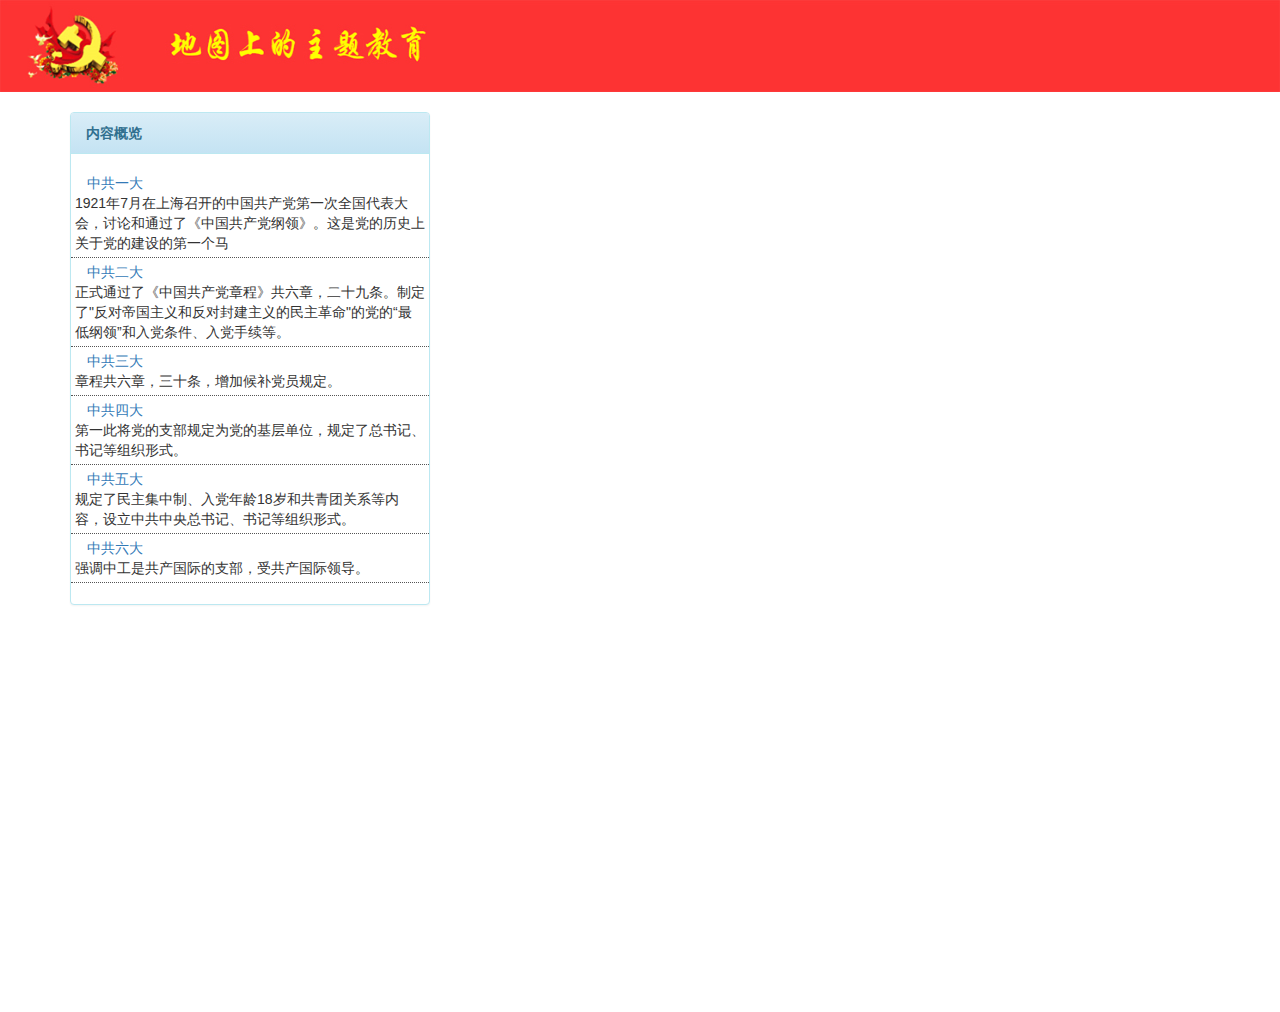
==== 回顾使命/index.html @ e068e390 "初次" ====
<!DOCTYPE html>
<html>
  <head>
    <meta charset="utf-8">
    <title>回顾使命</title>
    <meta http-equiv="Content-Type" content="text/html; charset=utf-8">
    
    <link rel="stylesheet" type="text/css" href="./js/normalize.css" />
    <link rel="stylesheet" href="./js/default.css" type="text/css" />
    <link href="./js/bootstrap.min.css" rel="stylesheet" type="text/css" />
    <link href="./js/bootstrap-theme.min.css" rel="stylesheet" type="text/css" />
    <link href="./js/site.css" rel="stylesheet" type="text/css" />
    <link href="./js/style.css" rel="stylesheet" type="text/css" />
    <link href="./js/1.css" rel="stylesheet" type="text/css" />

    
    <script src="./js/bootstrap.min.js"></script>
    <script src="./js/echarts.js"></script>
    
    <script src="http://api.map.baidu.com/api?v=2.0&ak=G8wInAMReGu4hWrcXc7zMecW6e5YUS92"></script>
    <script src="./js/jquery.min.js"></script>
    <script src="./js/jquery.bootstrap.newsbox.min.js" type="text/javascript"></script>
    <script type="text/javascript">
      $(function () {
        $(".demo").bootstrapNews({
          newsPerPage: 6,
          autoplay: true,
          pauseOnHover: true,
          navigation: false,
          direction: 'up',
          newsTickerInterval: 2000,
        });
      });
    </script>
  </head>
  <body>
    <img src="../images/banner.jpg" width="100%" height="92px">
    <div class="container" style="margin-top:20px;">
      <div class="row">
        <div class="col-md-4">
          <div class="panel panel-info">
            <div class="panel-heading">
              <b>内容概览</b>
            </div>
            <div class="panel-body">
              <div class="row">
                <div class="col-xs-15">
                  <ul class="demo">
                    <li class="news-item">
                      <table cellpadding="4">
                        <tr>
                          <td>&nbsp;&nbsp;&nbsp;<a
                            href="http://cpc.people.com.cn/GB/64162/64168/64553/index.html"
                            >中共一大</a><br>
                            1921年7月在上海召开的中国共产党第一次全国代表大会，讨论和通过了《中国共产党纲领》。这是党的历史上关于党的建设的第一个马
                          </td>
                        </tr>
                      </table>
                    </li>
                    <li class="news-item">
                      <table cellpadding="4">
                        <tr>
                          <td>&nbsp;&nbsp;&nbsp;<a
                            href="http://cpc.people.com.cn/GB/64162/64168/64554/index.html"
                            >中共二大</a><br>
                            正式通过了《中国共产党章程》共六章，二十九条。制定了"反对帝国主义和反对封建主义的民主革命"的党的“最低纲领”和入党条件、入党手续等。
                          </td>
                        </tr>
                      </table>
                    </li>
                    <li class="news-item">
                      <table cellpadding="4">
                        <tr>
                          <td>&nbsp;&nbsp;&nbsp;<a
                            href="http://cpc.people.com.cn/GB/64162/64168/64555/index.html"
                            >中共三大</a><br>
                            章程共六章，三十条，增加候补党员规定。
                          </td>
                        </tr>
                      </table>
                    </li>
                    <li class="news-item">
                      <table cellpadding="4">
                        <tr>
                          <td>&nbsp;&nbsp;&nbsp;<a
                            href="http://cpc.people.com.cn/GB/64162/64168/64556/index.html"
                            >中共四大</a><br>
                            第一此将党的支部规定为党的基层单位，规定了总书记、书记等组织形式。
                          </td>
                        </tr>
                      </table>
                    </li>
                    <li class="news-item">
                      <table cellpadding="4">
                        <tr>
                          <td>&nbsp;&nbsp;&nbsp;<a
                            href="http://cpc.people.com.cn/GB/64162/64168/64557/index.html"
                            >中共五大</a><br>
                            规定了民主集中制、入党年龄18岁和共青团关系等内容，设立中共中央总书记、书记等组织形式。
                          </td>
                        </tr>
                      </table>
                    </li>
                    <li class="news-item">
                      <table cellpadding="4">
                        <tr>
                          <td>&nbsp;&nbsp;&nbsp;<a
                            href="http://cpc.people.com.cn/GB/64162/64168/64558/index.html"
                            >中共六大</a><br>
                            强调中工是共产国际的支部，受共产国际领导。
                          </td>
                        </tr>
                      </table>
                    </li>
                    <li class="news-item">
                      <table cellpadding="4">
                        <tr>
                          <td>&nbsp;&nbsp;&nbsp;<a
                            href="http://cpc.people.com.cn/GB/64162/64168/64559/index.html"
                            >中共七大</a><br>
                            第一次增加了党章的总纲部分，确定了毛泽东思想为全党的指导思想，特别强调了党的群众路线。
                          </td>
                        </tr>
                      </table>
                    </li>
                    <li class="news-item">
                      <table cellpadding="4">
                        <tr>
                          <td>&nbsp;&nbsp;&nbsp;<a
                            href="http://cpc.people.com.cn/GB/64162/64168/64560/index.html"
                            >中共八大</a><br>
                            把发展经济作为党的主要目标，强调集体领导制度，反对个人崇拜，未提及毛泽东思想。
                          </td>
                        </tr>
                      </table>
                    </li>
                    <li class="news-item">
                      <table cellpadding="4">
                        <tr>
                          <td>&nbsp;&nbsp;&nbsp;<a
                            href="http://cpc.people.com.cn/GB/64162/64168/64561/index.html"
                            >中共九大</a><br>
                            把林彪作为“毛泽东同志的亲密战友和接班人”列入党章,增加”无产阶级专政下的继续革命“等文革内容。
                          </td>
                        </tr>
                      </table>
                    </li>
                    <li class="news-item">
                      <table cellpadding="4">
                        <tr>
                          <td>&nbsp;&nbsp;&nbsp;<a
                            href="http://cpc.people.com.cn/GB/64162/64168/64562/index.html"
                            >中共十大</a><br>
                            取消了关于林彪的内容，强调”这样的革命，今后还要进行很多次。
                          </td>
                        </tr>
                      </table>
                    </li>
                    <li class="news-item">
                      <table cellpadding="4">
                        <tr>
                          <td>&nbsp;&nbsp;&nbsp;<a
                            href="http://cpc.people.com.cn/GB/64162/64168/64563/index.html"
                            >中共十一大</a><br>
                            恢复八大的经济建设内容，以”四个现代化“为党的目标，恢复个纪律检查委员会，继续肯定文革。
                          </td>
                        </tr>
                      </table>
                    </li>
                    <li class="news-item">
                      <table cellpadding="4">
                        <tr>
                          <td>&nbsp;&nbsp;&nbsp;<a
                            href="http://cpc.people.com.cn/GB/64162/64168/64565/index.html"
                            >中共十二大</a><br>
                            否定文革，禁止个人崇拜取消中央委员会主席和副主席的位置，重新确立以总书记为党中央的主要负责人，提出在中央和省一级设立顾问委员会。
                          </td>
                        </tr>
                      </table>
                    </li>
                    <li class="news-item">
                      <table cellpadding="4">
                        <tr>
                          <td>&nbsp;&nbsp;&nbsp;<a
                            href="http://cpc.people.com.cn/GB/64162/64168/64566/index.html"
                            >中共十三大</a><br>
                            实行差额选举的制度，此后差额比例不断扩大。
                          </td>
                        </tr>
                      </table>
                    </li>
                    <li class="news-item">
                      <table cellpadding="4">
                        <tr>
                          <td>&nbsp;&nbsp;&nbsp;<a
                            href="http://cpc.people.com.cn/GB/64162/64168/64567/index.html"
                            >中共十四大</a><br>
                            增加”建设有中国特色的社会主义“”一个中心两个基本点“等内容，取消各级顾问委员会。
                          </td>
                        </tr>
                      </table>
                    </li>
                    <li class="news-item">
                      <table cellpadding="4">
                        <tr>
                          <td>&nbsp;&nbsp;&nbsp;<a
                            href="http://cpc.people.com.cn/GB/64162/64168/64568/index.html"
                            >中共十五大</a><br>
                            将邓小平理论和马克思列宁主义、毛泽东思想并列为行动指南。
                          </td>
                        </tr>
                      </table>
                    </li>
                    <li class="news-item">
                      <table cellpadding="4">
                        <tr>
                          <td>&nbsp;&nbsp;&nbsp;<a
                            href="http://cpc.people.com.cn/GB/64162/64168/64569/index.html"
                            >中共十六大</a><br>
                            增加江泽民的”三个代表“重要思想内容，增加党徽党旗一章。
                          </td>
                        </tr>
                      </table>
                    </li>
                    <li class="news-item">
                      <table cellpadding="4">
                        <tr>
                          <td>&nbsp;&nbsp;&nbsp;<a
                            href="http://cpc.people.com.cn/GB/64162/64168/106155/index.html"
                            >中共十七大</a><br>
                            增加胡锦涛的科学发展观内容，和党代会代表实行任期制。
                          </td>
                        </tr>
                      </table>
                    </li>
                    <li class="news-item">
                      <table cellpadding="1">
                        <tr>
                          <td>&nbsp;&nbsp;&nbsp;<a
                            href="http://cpc.people.com.cn/GB/64162/64168/351850/index.html"
                            >中共十八大</a><br>
                            把科学发展观与马列主义、毛泽东思想、邓小平理论、“三个代表”重要思想一起，确定为中国共产党的指导思想。
                          </td>
                        </tr>
                      </table>
                    </li>
                  </ul>
                </div>
              </div>
            </div>
          </div>
        </div>
      </div>
      <div id="main" style="width:1110px;height:100%;top:112px;left:398px;position: absolute;"></div>
    </div>
    <script src="./example.js"></script>
  </body>
</html>
---- 回顾使命/js/default.css ----
@import url(http://fonts.useso.com/css?family=Raleway:200,500,700,800);
@font-face {
	font-family: 'icomoon';
	src:url('../fonts/icomoon.eot?rretjt');
	src:url('../fonts/icomoon.eot?#iefixrretjt') format('embedded-opentype'),
		url('../fonts/icomoon.woff?rretjt') format('woff'),
		url('../fonts/icomoon.ttf?rretjt') format('truetype'),
		url('../fonts/icomoon.svg?rretjt#icomoon') format('svg');
	font-weight: normal;
	font-style: normal;
}

[class^="icon-"], [class*=" icon-"] {
	font-family: 'icomoon';
	speak: none;
	font-style: normal;
	font-weight: normal;
	font-variant: normal;
	text-transform: none;
	line-height: 1;

	/* Better Font Rendering =========== */
	-webkit-font-smoothing: antialiased;
	-moz-osx-font-smoothing: grayscale;
}

body, html { font-size: 100%; 	padding: 0; margin: 0;}

/* Reset */
*,
*:after,
*:before {
	-webkit-box-sizing: border-box;
	-moz-box-sizing: border-box;
	box-sizing: border-box;
}

/* Clearfix hack by Nicolas Gallagher: http://nicolasgallagher.com/micro-clearfix-hack/ */
.clearfix:before,
.clearfix:after {
	content: " ";
	display: table;
}

.clearfix:after {
	clear: both;
}

body{
	background: #f9f7f6;
	color: #404d5b;
	font-weight: 500;
	font-size: 1.05em;
	font-family: "Segoe UI", "Lucida Grande", Helvetica, Arial, "Microsoft YaHei", FreeSans, Arimo, "Droid Sans", "wenquanyi micro hei", "Hiragino Sans GB", "Hiragino Sans GB W3", "FontAwesome", sans-serif;
}
a{color: #2fa0ec;text-decoration: none;outline: none;}
a:hover,a:focus{color:#74777b;}
.mp30{margin-top: 30px;}
.htmleaf-container{
	margin: 0 auto;
	overflow: hidden;
}

.bgcolor-1 { background: #f0efee; }
.bgcolor-2 { background: #f9f9f9; }
.bgcolor-3 { background: #e8e8e8; }/*light grey*/
.bgcolor-4 { background: #2f3238; color: #fff; }/*Dark grey*/
.bgcolor-5 { background: #df6659; color: #521e18; }/*pink1*/
.bgcolor-6 { background: #2fa8ec; }/*sky blue*/
.bgcolor-7 { background: #d0d6d6; }/*White tea*/
.bgcolor-8 { background: #3d4444; color: #fff; }/*Dark grey2*/
.bgcolor-9 { background: #ef3f52; color: #fff;}/*pink2*/
.bgcolor-10{ background: #64448f; color: #fff;}/*Violet*/
.bgcolor-11{ background: #3755ad; color: #fff;}/*dark blue*/
.bgcolor-12{ background: #3498DB; color: #fff;}/*light blue*/
/* Header */
.htmleaf-header{
	padding: 1em 190px 1em;
	letter-spacing: -1px;
	text-align: center;
}
.htmleaf-header h1 {
	font-weight: 600;
	font-size: 2em;
	line-height: 1;
	margin-bottom: 0;
	font-family: "Segoe UI", "Lucida Grande", Helvetica, Arial, "Microsoft YaHei", FreeSans, Arimo, "Droid Sans", "wenquanyi micro hei", "Hiragino Sans GB", "Hiragino Sans GB W3", "FontAwesome", sans-serif;
}
.htmleaf-header h1 span {
	font-family: "Segoe UI", "Lucida Grande", Helvetica, Arial, "Microsoft YaHei", FreeSans, Arimo, "Droid Sans", "wenquanyi micro hei", "Hiragino Sans GB", "Hiragino Sans GB W3", "FontAwesome", sans-serif;
	display: block;
	font-size: 60%;
	font-weight: 400;
	padding: 0.8em 0 0.5em 0;
	color: #c3c8cd;
}
/*nav*/
.htmleaf-demo a{color: #1d7db1;text-decoration: none;}
.htmleaf-demo{width: 100%;padding-bottom: 1.2em;}
.htmleaf-demo a{display: inline-block;margin: 0.5em;padding: 0.6em 1em;border: 3px solid #1d7db1;font-weight: 700;}
.htmleaf-demo a:hover{opacity: 0.6;}
.htmleaf-demo a.current{background:#1d7db1;color: #fff; }
/* Top Navigation Style */
.htmleaf-links {
	position: relative;
	display: inline-block;
	white-space: nowrap;
	font-size: 1.5em;
	text-align: center;
}

.htmleaf-links::after {
	position: absolute;
	top: 0;
	left: 50%;
	margin-left: -1px;
	width: 2px;
	height: 100%;
	background: #dbdbdb;
	content: '';
	-webkit-transform: rotate3d(0,0,1,22.5deg);
	transform: rotate3d(0,0,1,22.5deg);
}

.htmleaf-icon {
	display: inline-block;
	margin: 0.5em;
	padding: 0em 0;
	width: 1.5em;
	text-decoration: none;
	color: #fff;
}

.htmleaf-icon span {
	display: none;
}

.htmleaf-icon:before {
	margin: 0 5px;
	text-transform: none;
	font-weight: normal;
	font-style: normal;
	font-variant: normal;
	font-family: 'icomoon';
	line-height: 1;
	speak: none;
	-webkit-font-smoothing: antialiased;
}
/* footer */
.htmleaf-footer{width: 100%;padding-top: 10px;}
.htmleaf-small{font-size: 0.8em;}
.center{text-align: center;}
/****/
.related {
	color: #fff;
	background: #333;
	text-align: center;
	font-size: 1.25em;
	padding: 0.5em 0;
	overflow: hidden;
}

.related > a {
	vertical-align: top;
	width: calc(100% - 20px);
	max-width: 340px;
	display: inline-block;
	text-align: center;
	margin: 20px 10px;
	padding: 25px;
	font-family: "Segoe UI", "Lucida Grande", Helvetica, Arial, "Microsoft YaHei", FreeSans, Arimo, "Droid Sans", "wenquanyi micro hei", "Hiragino Sans GB", "Hiragino Sans GB W3", "FontAwesome", sans-serif;
}
.related a {
	display: inline-block;
	text-align: left;
	margin: 20px auto;
	padding: 10px 20px;
	opacity: 0.8;
	-webkit-transition: opacity 0.3s;
	transition: opacity 0.3s;
	-webkit-backface-visibility: hidden;
}

.related a:hover,
.related a:active {
	opacity: 1;
}

.related a img {
	max-width: 100%;
	opacity: 0.8;
	border-radius: 4px;
}
.related a:hover img,
.related a:active img {
	opacity: 1;
}
.related h3{font-family: "Microsoft YaHei", sans-serif;}
.related a h3 {
	font-weight: 300;
	margin-top: 0.15em;
	color: #fff;
}
/* icomoon */
.icon-htmleaf-home-outline:before {
	content: "\e5000";
}

.icon-htmleaf-arrow-forward-outline:before {
	content: "\e5001";
}

@media screen and (max-width: 50em) {
	.htmleaf-header {
		padding: 3em 10% 4em;
	}
	.htmleaf-header h1 {
        font-size:2em;
    }
}


@media screen and (max-width: 40em) {
	.htmleaf-header h1 {
		font-size: 1.5em;
	}
}

@media screen and (max-width: 30em) {
    .htmleaf-header h1 {
        font-size:1.2em;
    }
}
---- 回顾使命/js/site.css ----
﻿.glyphicon
{
    margin-right:4px !important; /*override*/
}

.pagination .glyphicon
{
    margin-right:0px !important; /*override*/
}

.pagination a
{
    color:#555;
}

.panel ul
{
    padding:0px;
    margin:0px;
    list-style:none;
}

.news-item
{
    padding:4px 4px;
    margin:0px;
    border-bottom:1px dotted #555; 
}
---- 回顾使命/js/style.css ----
h4, h5, h6,
h1, h2, h3 {margin-top: 0;}
ul, ol {margin: 0;}
p {margin: 0;}
.header{
	background:#00C78A;
	padding:1em 0;
}
.logo{
	float: left;
}
.logo h1{
	color:#FFFFFF;
    font-size: 30px;
    font-weight: bold;
    text-transform: uppercase;
    margin-bottom: 0;
    font-family:'幼圆'，sans-serif;
    
}
.top_right{
	float:right;
	color: #ffffff;
	margin-top:5px;
}
.top_right ul{
	padding:0;
	list-style:none;
}
.top_right ul li{
	display: inline-block;
	margin-right: 10px;
}
.top_right ul li:last-child{
	margin-right: 0;
}
.top_right ul li a{
	text-align:center;
	padding: 0px 4px;
	text-transform:uppercase;
	font-size:15px;
	font-family:'微软雅黑';
	display:block;
	color:#ffffff;
	-webkit-transition: all 0.3s ease-in-out;
	-moz-transition: all 0.3s ease-in-out;
	-o-transition: all 0.3s ease-in-out;
	transition: all 0.3s ease-in-out;
}
.top_right ul li a:hover{
	color:#ffcc33;
	text-decoration: none;
}
.bottom_left{
	padding:0;
	float: left;
}
.bottom_right{
   padding:0;
}
.panel ul
{
    padding:0px;
    margin:0px;
    list-style:none;
}

.news-item
{
    padding:4px 4px;
    margin:0px;
    border-bottom:1px dotted #555; 
}

.main-left {
    position: absolute;
    top: 67;
    bottom: 0;
    left: 0;
    width: 33.33333333333333%;
    z-index: 10;
}
.main-left {
    background: #267cb7;
}

.imglist{  overflow:hidden; }
.imglist ul{ margin:0 0 0 -15px; padding:0; *padding-bottom:15px; *display:inline-block }
.imglist ul:after{content:".";display:block;height:0;clear:both;visibility:hidden;}
.imglist ul li{ float:left; margin:0 0 15px 15px; width: 177px;}
.imglist ul li .details{ position:relative; border:1px solid #eee; box-shadow:0 0 3px 0 rgba(0, 0, 0, 0.1); background:#fff; }
.imglist ul li .details .check{ position:absolute; top:0px; right:0px; padding:5px; border-left:1px solid #eee; border-bottom:1px solid #eee; background:#fff; }
.imglist ul li .details .absbg{ position:absolute; left:0px; top:95px; width:100%; height:70px; background:#000; filter:alpha(opacity=20); opacity:0.2; }
.imglist ul li .details .pic{ width:100%; height:165px; overflow:hidden; }
.imglist ul li .details .pic img{ cursor:pointer; }
.imglist ul li .details h1{ position:absolute; display:block; padding:10px 20px; left:0px; top:95px; right:0; height:50px; border-bottom:1px solid #eee; }
.imglist ul li .details h1 span{ display:block; color:#fff; font-size:14px; font-weight:bold; height:50px; line-height:25px; text-overflow:ellipsis; overflow:hidden; }
.imglist ul li .details h1 span a{ color:#fff; text-decoration:none; }
.imglist ul li .details .remark{ display:block; margin:10px 15px; padding:0;     height: 14px;color:#666; font-size:12px; line-height:12px; text-overflow:ellipsis; overflow:hidden;font-family:'微软雅黑';font-weight:bold; text-align:center;}

.imglist ul li .details.nopic h1{ display:block; position:static; top:0px; padding:17px 20px; }
.imglist ul li .details.nopic h1 span a{ color:#2a72c5 }
.imglist ul li .details.nopic .remark{ display:block; margin:10px 15px; padding:0; height:140px; color:#666; font-size:12px; line-height:12px; text-overflow:ellipsis; overflow:hidden; }
.userManagerAll{ height: 100%; width: 100%;margin-top:70px; } 
.leftside{  float: left; height: 100%;  margin: 0px; overflow-y:auto;position:fixed;} 
.rightside{ background: white; height: 100%; width:100%; align:right;padding-left: 330px;} 
.barside{height:100%;margin:0px;overflow-y: auto;}
.lineside{padding-top:10px;height:100%;magin:0px;overflow-y:auto;}
.title{background:#00C78A;height:30px;}
.title span {font-family: '微软雅黑';font-size:15px;font-weight:bold;padding-left:10px;line-height:30px;}
.barside{height:500px;}
.barside1{height:500px;margin-top:10px;margin-bottom:10px;}
.barside2{height:470px;}
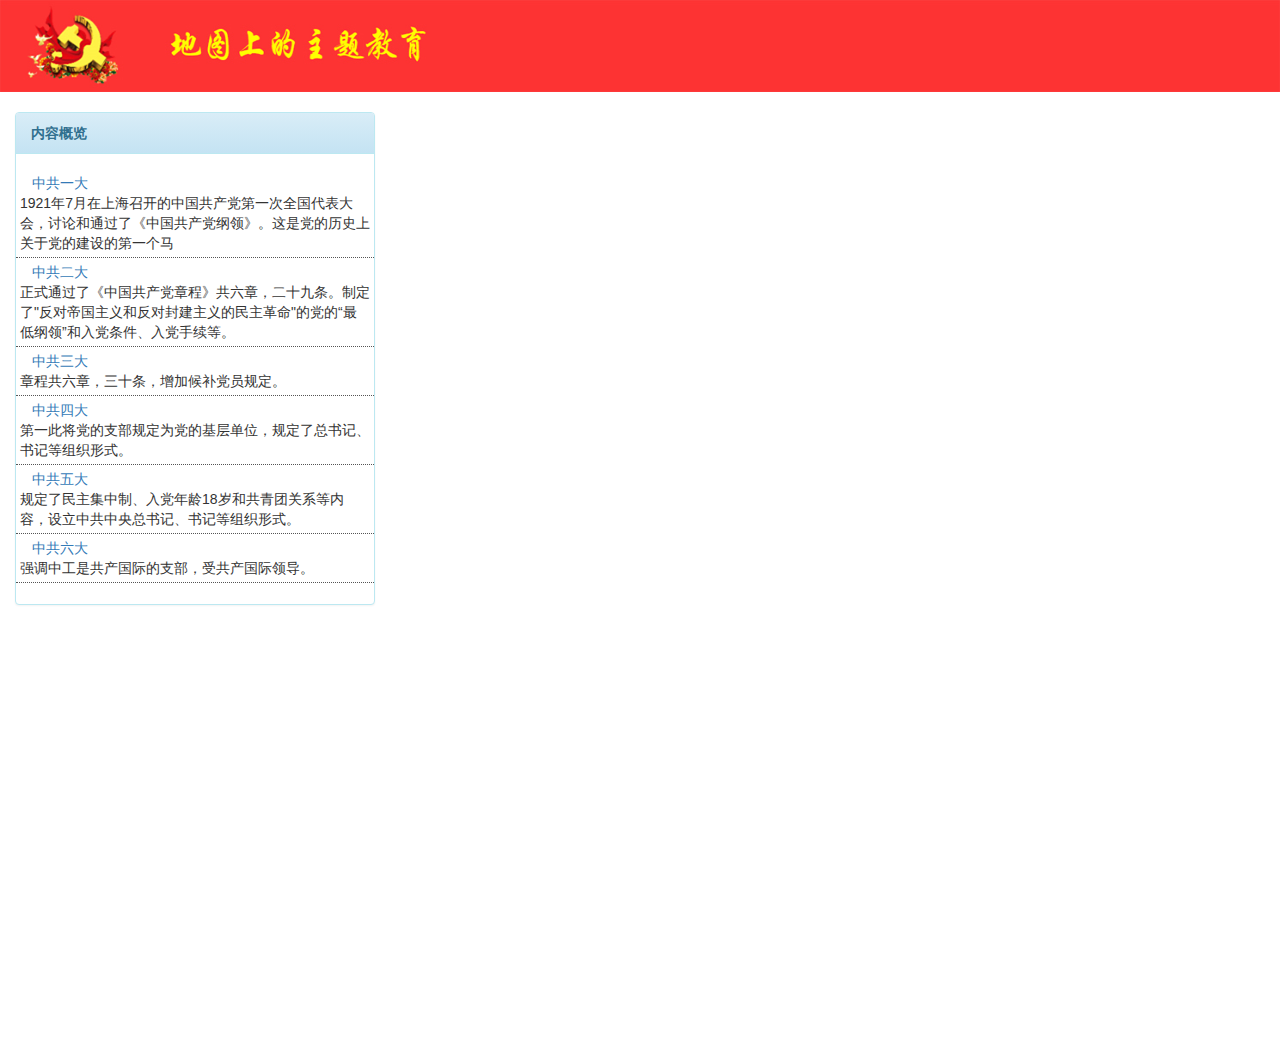
==== commit 0cf5a694: "初次修改" ====
--- a/回顾使命/index.html
+++ b/回顾使命/index.html
@@ -35,7 +35,7 @@
   </head>
   <body>
     <img src="../images/banner.jpg" width="100%" height="92px">
-    <div class="container" style="margin-top:20px;">
+    <div class="container" style="margin-top:20px;margin-left: 0px;">
       <div class="row">
         <div class="col-md-4">
           <div class="panel panel-info">
@@ -251,8 +251,8 @@
           </div>
         </div>
       </div>
-      <div id="main" style="width:1110px;height:100%;top:112px;left:398px;position: absolute;"></div>
+      <div id="main" style="width:1500px;height:950px;top:112px;left:398px;position: absolute;"></div>
     </div>
-    <script src="./example.js"></script>
+    <script src="./map.js"></script>
   </body>
 </html>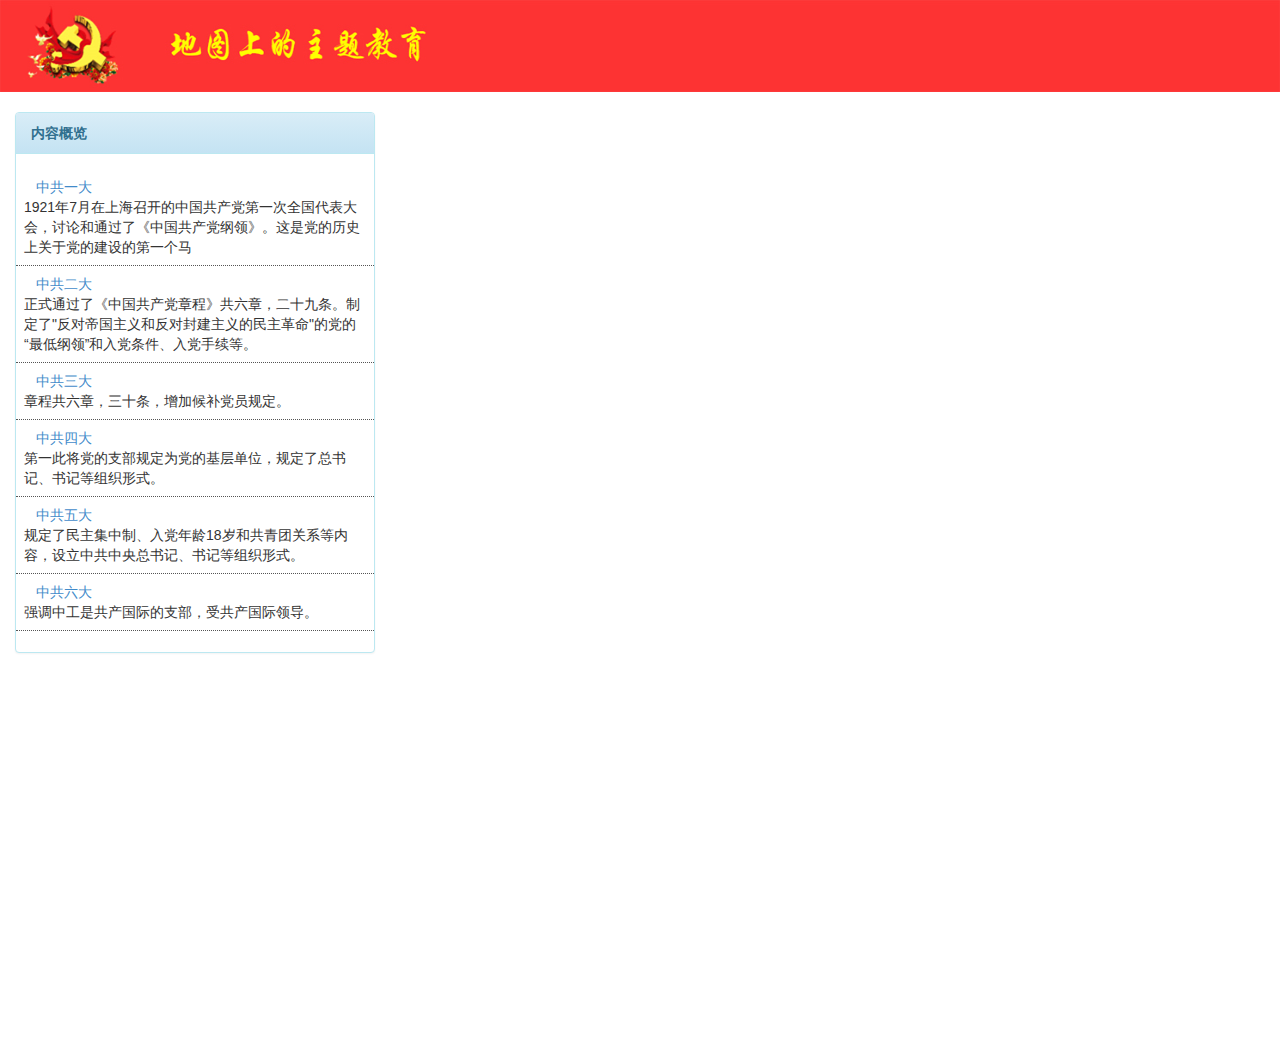
==== commit ebe17f14: "修改" ====
--- a/回顾使命/index.html
+++ b/回顾使命/index.html
@@ -5,21 +5,17 @@
     <title>回顾使命</title>
     <meta http-equiv="Content-Type" content="text/html; charset=utf-8">
     
-    <link rel="stylesheet" type="text/css" href="./js/normalize.css" />
-    <link rel="stylesheet" href="./js/default.css" type="text/css" />
-    <link href="./js/bootstrap.min.css" rel="stylesheet" type="text/css" />
-    <link href="./js/bootstrap-theme.min.css" rel="stylesheet" type="text/css" />
-    <link href="./js/site.css" rel="stylesheet" type="text/css" />
-    <link href="./js/style.css" rel="stylesheet" type="text/css" />
-    <link href="./js/1.css" rel="stylesheet" type="text/css" />
+    <link href="./css/bootstrap.min.css" rel="stylesheet" type="text/css" />
+    <link href="./css/bootstrap-theme.min.css" rel="stylesheet" type="text/css" />
+    <link href="./css/site.css" rel="stylesheet" type="text/css" />
 
     
-    <script src="./js/bootstrap.min.js"></script>
-    <script src="./js/echarts.js"></script>
+    <script src="./script/bootstrap.min.js"></script>
+    <script src="./script/echarts.js"></script>
     
     <script src="http://api.map.baidu.com/api?v=2.0&ak=G8wInAMReGu4hWrcXc7zMecW6e5YUS92"></script>
-    <script src="./js/jquery.min.js"></script>
-    <script src="./js/jquery.bootstrap.newsbox.min.js" type="text/javascript"></script>
+    <script src="./script/jquery.min.js"></script>
+    <script src="./script/jquery.bootstrap.newsbox.min.js" type="text/javascript"></script>
     <script type="text/javascript">
       $(function () {
         $(".demo").bootstrapNews({
--- a/回顾使命/css/site.css
+++ b/回顾使命/css/site.css
@@ -0,0 +1,28 @@
+﻿.glyphicon
+{
+    margin-right:4px !important; /*override*/
+}
+
+.pagination .glyphicon
+{
+    margin-right:0px !important; /*override*/
+}
+
+.pagination a
+{
+    color:#555;
+}
+
+.panel ul
+{
+    padding:0px;
+    margin:0px;
+    list-style:none;
+}
+
+.news-item
+{
+    padding:4px 4px;
+    margin:0px;
+    border-bottom:1px dotted #555; 
+}